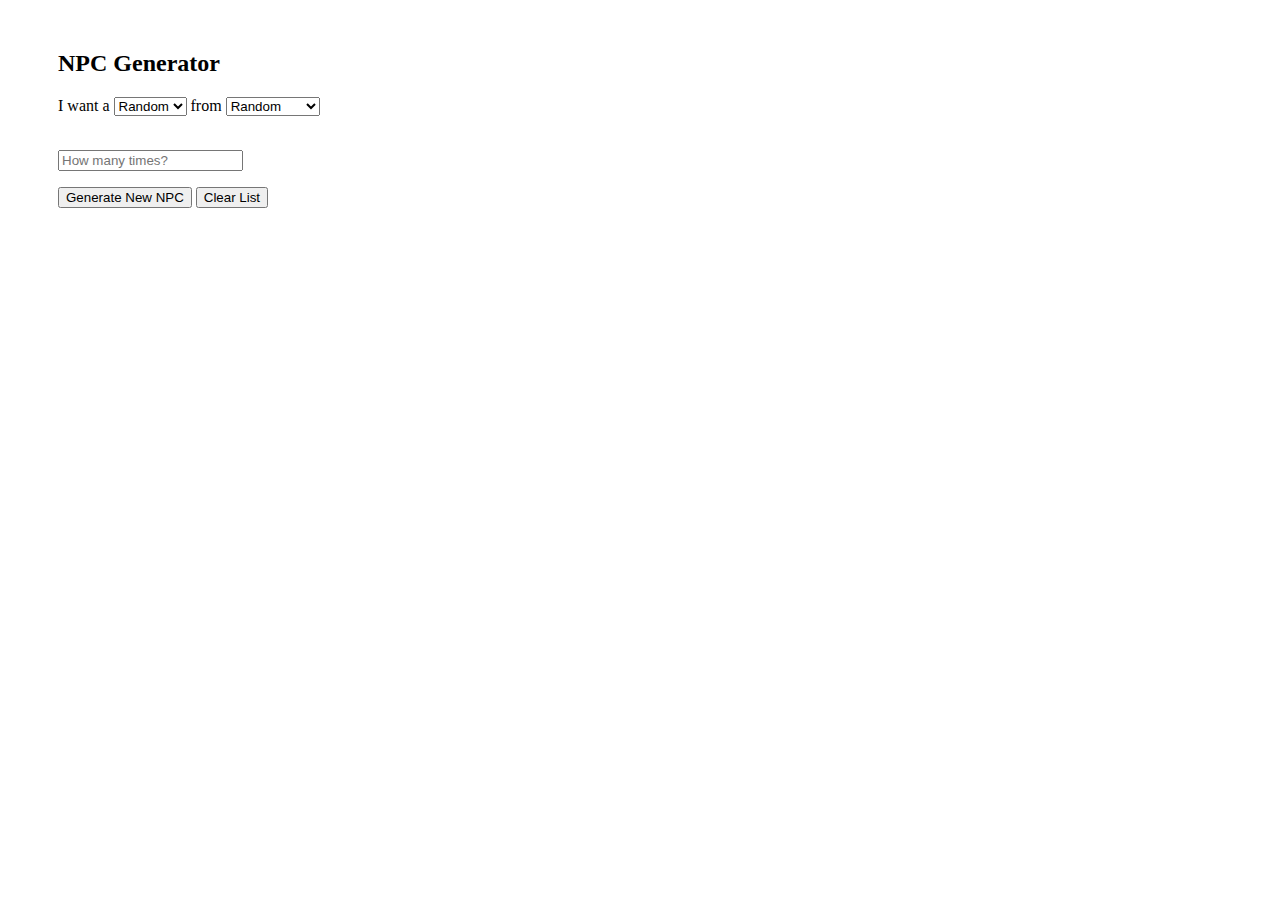
==== public/monster-gen/index.html @ a53bbe35 "added adverb feature" ====
<!DOCTYPE html>
<html lang="en">
<head>
    <meta charset="UTF-8">
    <link href="https://cdn.jsdelivr.net/npm/bootstrap@5.0.2/dist/css/bootstrap.min.css" rel="stylesheet" integrity="sha384-EVSTQN3/azprG1Anm3QDgpJLIm9Nao0Yz1ztcQTwFspd3yD65VohhpuuCOmLASjC" crossorigin="anonymous">
    <link rel="stylesheet" href="style_gen.css"
    <meta http-equiv="X-UA-Compatible" content="IE=edge">
    <meta name="viewport" content="width=device-width, initial-scale=1.0">
    <title>Monster Gen version 0.2</title>


</head>
<body>
    <div style="margin: 50px" class="row mx-auto w-50">
        <div class="card">
            <h2 class="card-title mx-auto">NPC Generator</h2>
            <div class="card-body mx-auto"> I want a
                <select id="raceSelect">
                    <option>Human</option>
                    <option>Gnome</option>
                    <option>Florin</option>
                    <option>Castori</option>
                    <option selected>Random</option>
                </select>
                from
                <select id="placeSelect">
                    <option>Caranthia</option>
                    <option>Microsia</option>
                    <option>Misty Grove</option>
                    <option selected>Random</option>
                </select>
                <br>
                <br><p class="text-center">
                <input placeholder="How many times?" max=10 type="number" id="callNPCAmount">
                </select>
            </p>

                <div class="text-center">
                <button onClick="CallgenNPC()" class="btn btn-primary">Generate New NPC</button>
                <button onClick="clearList()" class="btn btn-danger">Clear List</button>
            </div>
            </div>
            </div>
        </div>
    </div>
        <div style="margin: 50px" class="row mx-auto w-50">
            <div class="card">
            <div id="npcContainer">
            </div>
        </div>

    </div>
    




</body>
    <script type="text/javascript" src="index.js"></script>
</html>
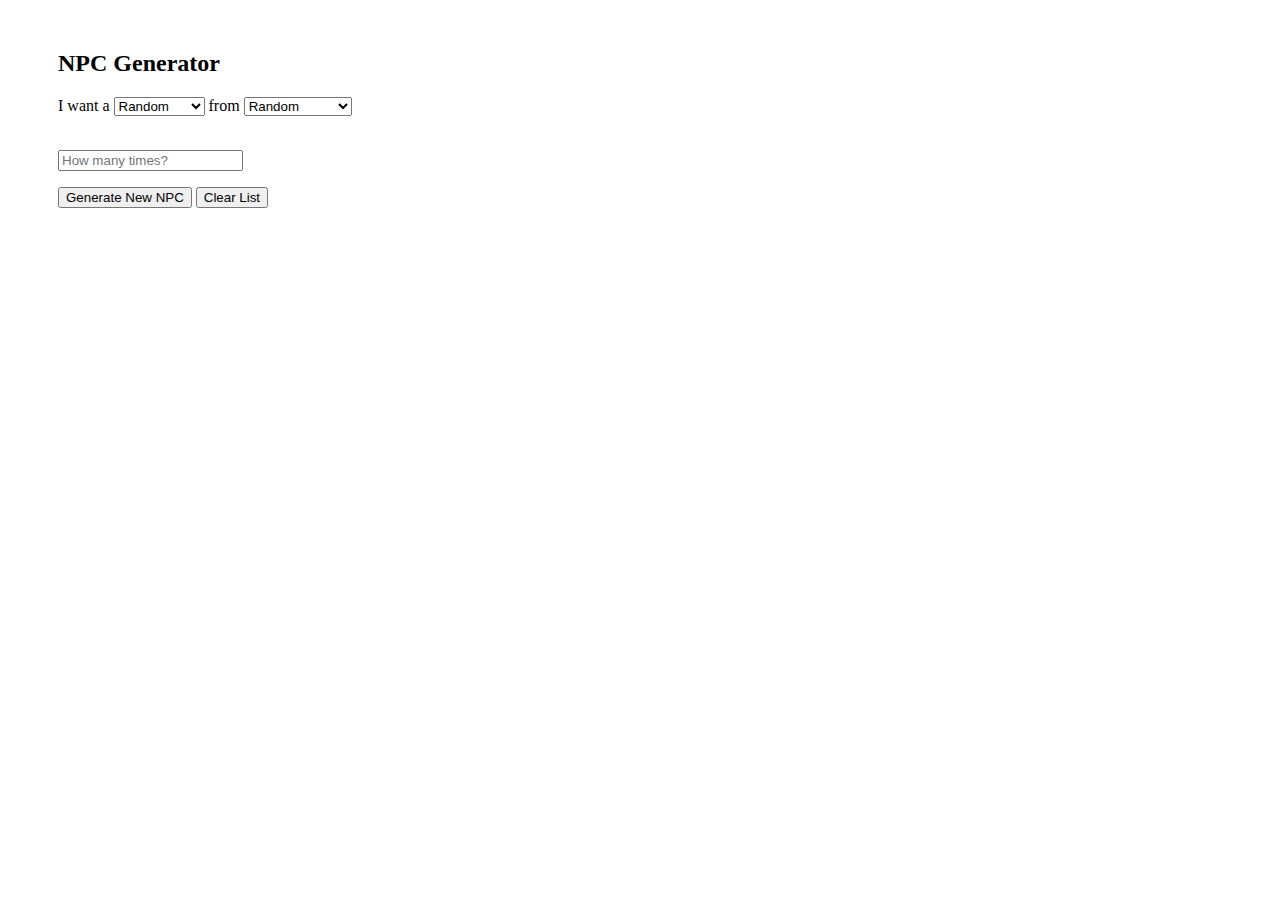
==== commit 7f93453d: "cookie 2" ====
--- a/public/monster-gen/index.html
+++ b/public/monster-gen/index.html
@@ -16,10 +16,16 @@
             <h2 class="card-title mx-auto">NPC Generator</h2>
             <div class="card-body mx-auto"> I want a
                 <select id="raceSelect">
-                    <option>Human</option>
-                    <option>Gnome</option>
-                    <option>Florin</option>
-                    <option>Castori</option>
+                    <option>human</option>
+                    <option>gnome</option>
+                    <option>florin</option>
+                    <option>castori</option>
+                    <option>elf</option>
+                    <option>half-elf</option>
+                    <option>half-gnome</option>
+                    <option>tiefling</option>
+                    <option>incandarian</option>
+
                     <option selected>Random</option>
                 </select>
                 from
@@ -27,6 +33,8 @@
                     <option>Caranthia</option>
                     <option>Microsia</option>
                     <option>Misty Grove</option>
+                    <option>Castor Rought</option>
+                    <option>Unknown</option>
                     <option selected>Random</option>
                 </select>
                 <br>
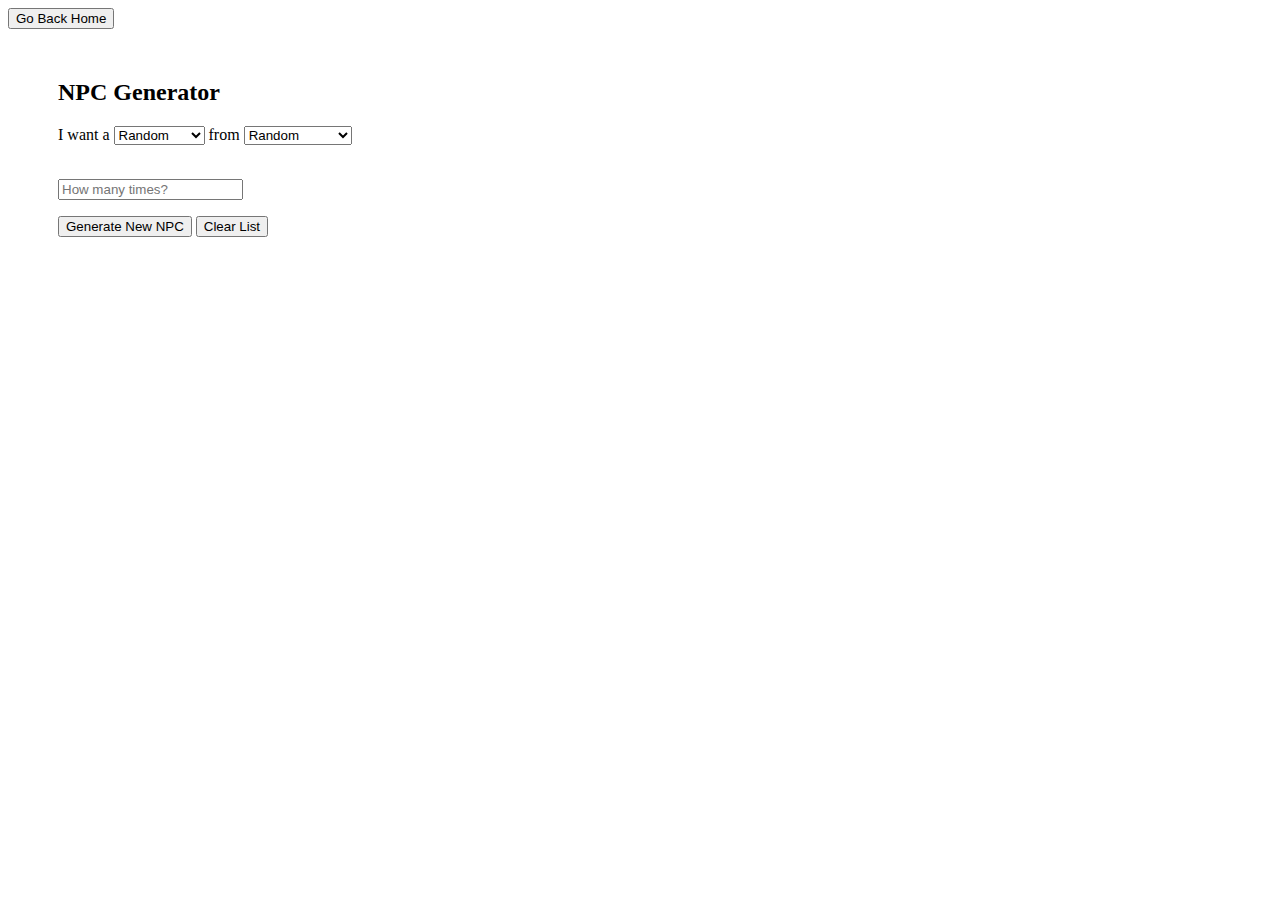
==== commit f3b3441e: "add home button" ====
--- a/public/monster-gen/index.html
+++ b/public/monster-gen/index.html
@@ -11,6 +11,7 @@
 
 </head>
 <body>
+    <button class="btn btn-light"><a style="text-decoration: none; color:black" href="/">Go Back Home</a></button>
     <div style="margin: 50px" class="row mx-auto w-50">
         <div class="card">
             <h2 class="card-title mx-auto">NPC Generator</h2>
